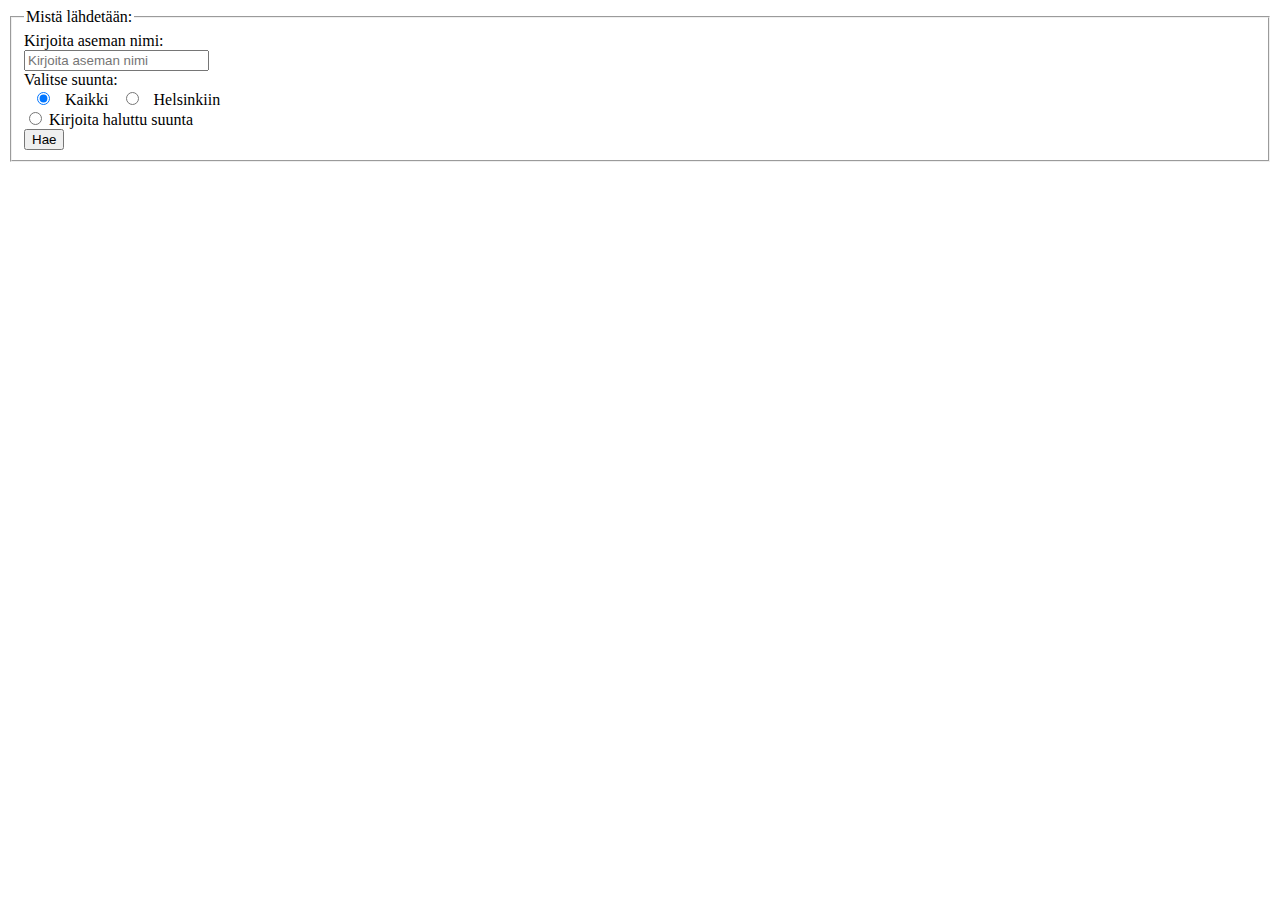
==== Projekti2b/index.html @ dbe78fb5 "Update and rename styles to index.html" ====
<!DOCTYPE html>
<html lang="en">
<head>
<meta charset="UTF-8">
<meta http-equiv="X-UA-Compatible" content="IE=edge">
<meta name="viewport" content="width=device-width, initial-scale=1.0">

<!-- Tähän osoite kirjastoon-->
<script src="https://ajax.googleapis.com/ajax/libs/jquery/3.6.4/jquery.min.js"></script> 
<script src="scripts/scripts.js"></script>
<!-- <link rel="stylesheet" href="styles/styles.css"> -->
<style>
#info {
  display: none;
}
#muualle_input{
  display: none;
}
</style>
<title>eka 2b</title>
</head>
<body>

<form id="hakuForm">
  <fieldset>
    <legend>Mistä lähdetään:</legend>
<div> 
  <label for="kirjoitaAsema">Kirjoita aseman nimi:</label><br>
  <input id="kirjoitaAsema" list="asemalista"  name="asemalista" placeholder="Kirjoita aseman nimi" required>
  <datalist id="asemalista">   </datalist>
</div>

<div> 
  <label for="suunta">Valitse suunta:</label><br>
    <input type="radio" id="kaikki" name="suunta" value="" checked>
    <label for="kaikki">Kaikki</label>

    <input type="radio" id="hki" name="suunta" value="HKI">
    <label for="hki">Helsinkiin</label>
<br>
  <input type="radio" id="muualle" name="suunta">
  <label for="muualle" id="muualle_label">Kirjoita haluttu suunta</label> 
  <input  id="muualle_input" name="muualle_input" list="asemalista"  name="asemalista" placeholder="Kirjoita haluttu suunta">
  <datalist id="asemalista">   </datalist>
</div>
<div>
  <input type="submit" value="Hae">
</div>
</fieldset>
</form>

<div id="info"></div>


</body>
</html>
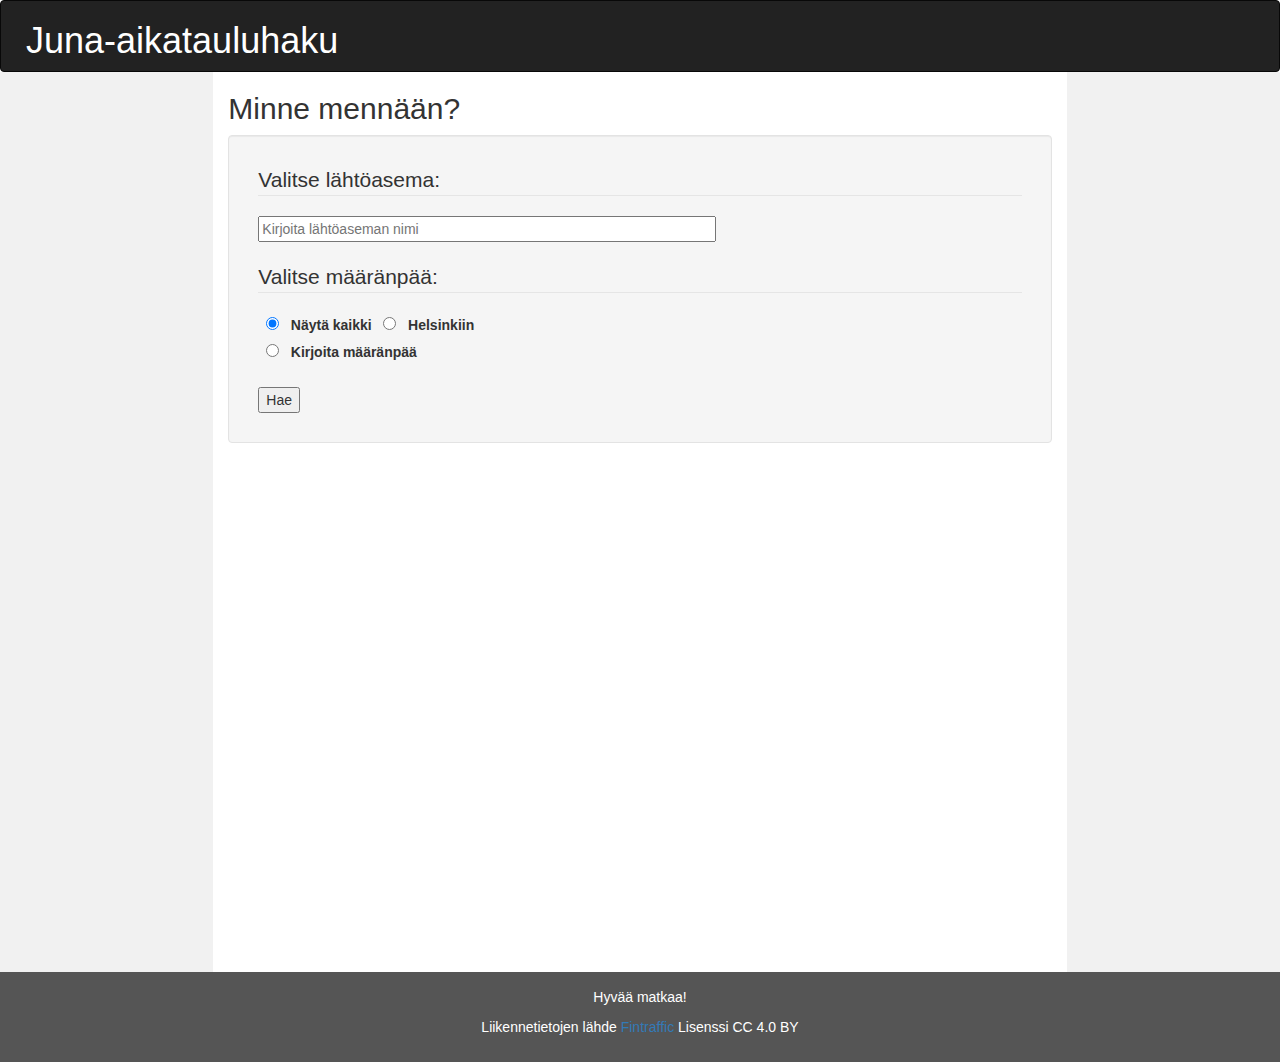
==== commit acd0e90b: "Add files via upload" ====
--- a/Projekti2b/index.html
+++ b/Projekti2b/index.html
@@ -1,56 +1,93 @@
-<!DOCTYPE html>
-<html lang="en">
-<head>
-<meta charset="UTF-8">
-<meta http-equiv="X-UA-Compatible" content="IE=edge">
-<meta name="viewport" content="width=device-width, initial-scale=1.0">
-
-<!-- Tähän osoite kirjastoon-->
-<script src="https://ajax.googleapis.com/ajax/libs/jquery/3.6.4/jquery.min.js"></script> 
-<script src="scripts/scripts.js"></script>
-<!-- <link rel="stylesheet" href="styles/styles.css"> -->
-<style>
-#info {
-  display: none;
-}
-#muualle_input{
-  display: none;
-}
-</style>
-<title>eka 2b</title>
-</head>
-<body>
-
-<form id="hakuForm">
-  <fieldset>
-    <legend>Mistä lähdetään:</legend>
-<div> 
-  <label for="kirjoitaAsema">Kirjoita aseman nimi:</label><br>
-  <input id="kirjoitaAsema" list="asemalista"  name="asemalista" placeholder="Kirjoita aseman nimi" required>
-  <datalist id="asemalista">   </datalist>
-</div>
-
-<div> 
-  <label for="suunta">Valitse suunta:</label><br>
-    <input type="radio" id="kaikki" name="suunta" value="" checked>
-    <label for="kaikki">Kaikki</label>
-
-    <input type="radio" id="hki" name="suunta" value="HKI">
-    <label for="hki">Helsinkiin</label>
-<br>
-  <input type="radio" id="muualle" name="suunta">
-  <label for="muualle" id="muualle_label">Kirjoita haluttu suunta</label> 
-  <input  id="muualle_input" name="muualle_input" list="asemalista"  name="asemalista" placeholder="Kirjoita haluttu suunta">
-  <datalist id="asemalista">   </datalist>
-</div>
-<div>
-  <input type="submit" value="Hae">
-</div>
-</fieldset>
-</form>
-
-<div id="info"></div>
-
-
-</body>
-</html>
+<!DOCTYPE html>
+<html lang="en">
+<head>
+  <title>Aikatauluhaku</title>
+  <meta charset="utf-8">
+  <meta http-equiv="X-UA-Compatible" content="IE=edge">
+  <meta name="viewport" content="width=device-width, initial-scale=1">
+  <!-- bootstrap w3school: -->
+  <link rel="stylesheet" href="https://maxcdn.bootstrapcdn.com/bootstrap/3.4.1/css/bootstrap.min.css">
+  <script src="https://ajax.googleapis.com/ajax/libs/jquery/3.6.4/jquery.min.js"></script>
+  <script src="https://maxcdn.bootstrapcdn.com/bootstrap/3.4.1/js/bootstrap.min.js"></script>
+
+  <link rel="stylesheet" href="styles/styles.css"> 
+
+  <script src="https://ajax.googleapis.com/ajax/libs/jquery/3.6.4/jquery.min.js"></script> 
+  <script src="scripts/scripts.js"></script>
+  <!-- -->
+</head>
+<body>
+
+<nav class="navbar navbar-inverse">
+  <div class="container-fluid">
+    <div class="navbar-header">
+
+      <h1 >Juna-aikatauluhaku</h1>
+    </div>
+    <!-- <div class="collapse navbar-collapse" id="myNavbar">
+    </div> -->
+  </div>
+</nav>
+  
+<div class="container-fluid text-center">    
+  <div class="row content">
+    <div class="col-sm-2 sidenav">
+    </div>
+
+    <div class="col-sm-8 text-left"> 
+
+      <h2>Minne mennään?</h2>
+      <form class="well" id="hakuForm">
+        
+          
+      <div class="divit"> 
+        <legend>Valitse lähtöasema:</legend>
+        <!-- <label for="kirjoitaAsema">Kirjoita tai valitse</label><br> -->
+        <input id="kirjoitaAsema" list="asemalista"  name="asemalista" placeholder="Kirjoita lähtöaseman nimi" required>
+        <datalist id="asemalista">   </datalist>
+      </div>
+      
+      <div class="divit"> 
+        <legend>Valitse määränpää:</legend>
+        <!-- <label for="suunta">Valitse suunta:</label> -->
+          <input type="radio" id="kaikki" name="suunta" value="" checked>
+          <label for="kaikki">Näytä kaikki</label>
+          <input type="radio" id="hki" name="suunta" value="HKI">
+          <label for="hki">Helsinkiin</label><br>
+          <input type="radio" id="muualle" name="suunta">
+          <label for="muualle">Kirjoita määränpää</label>    <br>
+        
+        <input  id="muualle_input" name="muualle_input" list="asemalista"  name="asemalista" placeholder="Kirjoita määränpään nimi">
+        <datalist id="asemalista">   </datalist>
+
+      </div>
+
+      <div class="divit">
+        <input type="submit" value="Hae">
+      </div>
+      </form>
+
+<div id="palkki"> 
+  <div id="info"></div>
+    </div>
+    </div>
+
+    <div class="col-sm-2 sidenav">
+      <!-- <div class="well">
+        <p>ADS</p>
+      </div>
+      <div class="well">
+        <p>ADS</p>
+      </div> -->
+    </div>
+  </div>
+</div>
+
+<footer class="container-fluid text-center">
+    <p>Hyvää matkaa!</p>
+    <p>Liikennetietojen lähde <a href="https://www.digitraffic.fi" target="_blank">Fintraffic</a> Lisenssi CC 4.0 BY</p>
+  
+</footer>
+
+</body>
+</html>
--- a/Projekti2b/styles/styles.css
+++ b/Projekti2b/styles/styles.css
@@ -0,0 +1,91 @@
+body { 
+	font-family: Arial, sans-serif;
+}
+
+ 
+ 
+ /* Remove the navbar's default margin-bottom and rounded borders */ 
+ .navbar {
+  margin-bottom: 0;
+  padding-left: 10px;
+  color: white;
+}
+
+/* Set height of the grid so .sidenav can be 100% (adjust as needed) */
+.row.content {height: 900px}
+
+/* Set gray background color and 100% height */
+.sidenav {
+  padding-top: 20px;
+  background-color: #f1f1f1;
+  height: 100%;
+}
+
+/* Set black background color, white text and some padding */
+footer {
+  background-color: #555;
+  color: white;
+  padding: 15px;
+}
+
+/* On small screens, set height to 'auto' for sidenav and grid */
+@media screen and (max-width: 767px) {
+  .sidenav {
+    height: auto;
+    padding: 15px;
+  }
+  .row.content {height:auto;} 
+}
+
+/* omat tänne */
+
+#kirjoitaAsema, #muualle_input {
+  width: 60%;
+}
+
+#info {
+  display: none;
+
+}
+#muualle_input{
+  display: none;
+
+}
+
+
+#palkki {
+  height: 490px;
+  overflow-y: auto;
+
+}
+
+.divit {
+  padding: 10px;
+}
+
+/* Kivasti kopioin nämä ws08-tehtävästä */
+table {
+  border-collapse: collapse;
+  width: 100%;
+  border: 1px solid black;
+
+}
+th,
+td {
+  padding: 4px;
+  font-size: 15px;
+  text-align: center;
+  
+}
+
+tr {
+  border: 1px solid #ddd;
+}
+tr:nth-child(even) {
+  background-color: #f2f2f2;
+}
+
+td {
+  height: 40px;
+  vertical-align: middle;
+}